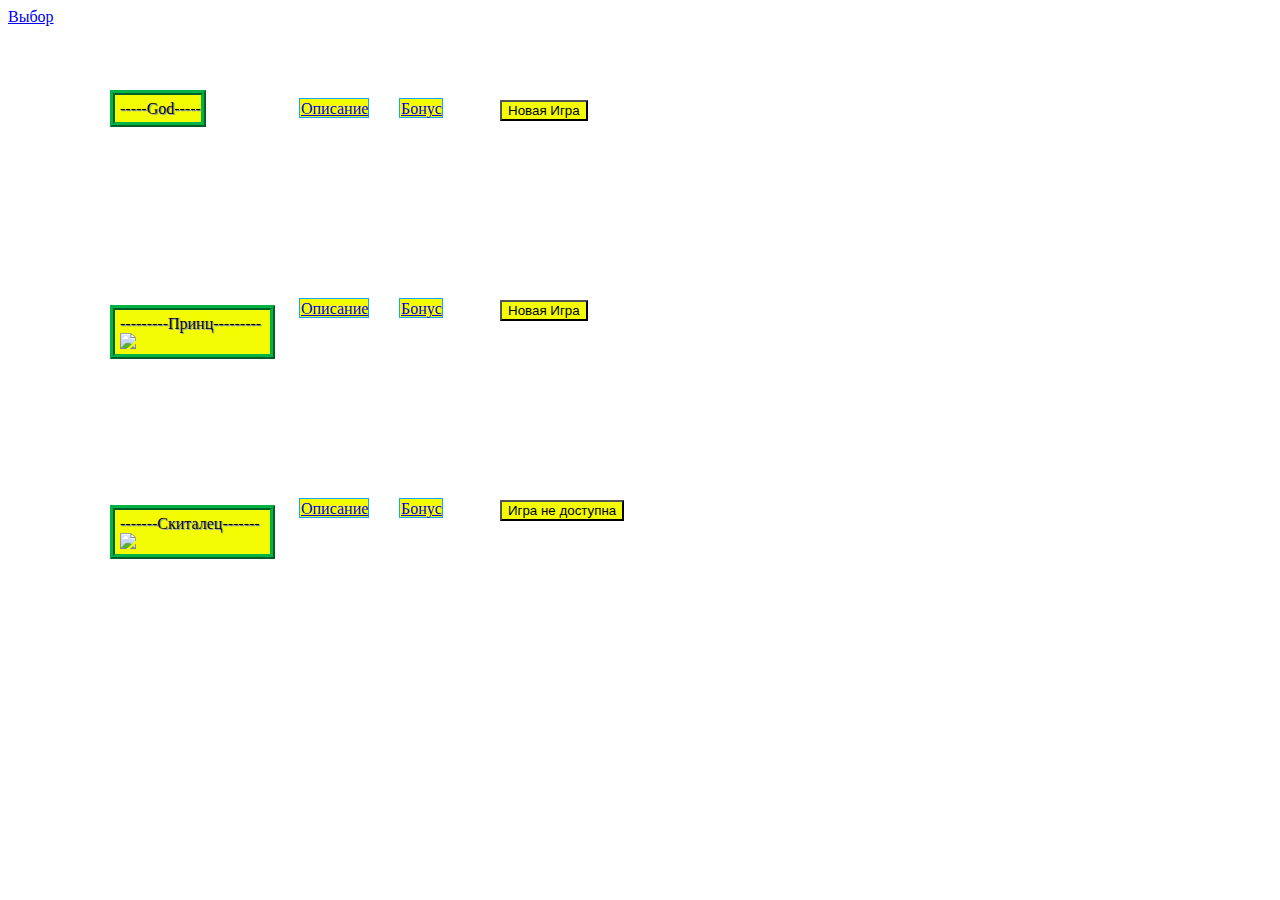
==== Earth-The_Five_Millennium_Later/index.html @ 7da5622d "First Commit" ====
﻿<!DOCTYPE HTML public>
<html>
<head>
    <META name="Content-Type" content="text/html; charset=utf-8">
    <meta http-equiv="cache-control" content="public"/>


    <link rel="stylesheet" href="Stili_God_Games.css" type="text/css" />
    <script type="text/javascript" src="jquery-2.2.1.js" ></script>	
	<script type="text/javascript" src="Funcsional_Game.js"></script>
	<script type="text/javascript" src="modal_okno.js"></script>
	<script src="http://vk.com/js/api/xd_connection.js?2" type="text/javascript"></script>
	
	
	<title>The Earth 5000 of years later</title>


<style>
 
 

 
</style>
</head>
<body>

<!-- Модальное окно панели -->
	<a href="#" onclick="showA_panel_v_klass();" class="pages">Выбор</a>
    <div id="a_panel_v_klass"><div id="all_panel_v_klass">
    <!-- Можно внести данные в модальное окно -->
	
	<a href="#" onclick="showA_god();" class="pages">Бог</a>
    <div id="a_god"><div id="windows_osnovnoe">
    <!-- Можно внести данные в модальное окно -->
	<p id="visual_god_ok">Бог</p>
    <!-- Окончание внесения данных -->
    <a href="#" onclick="hideA_god();" class="pages" 
    style="float: right;">Х</a>
    </div></div>
    <div id="b_god"></div>
	
	
	
	
	
	<!-- Модальное окно Склада героя -->
	<a href="#" onclick="showA_002();" class="pages">Склад</a>
    <div id="a_002"><div id="windows_osnovnoe">
    <!-- Можно внести данные в модальное окно -->
	<p id="visual_sklad">Склад</p>
    <!-- Окончание внесения данных -->
    <a href="#" onclick="hideA_002();" class="pages" 
    style="float: right;">Х</a>
    </div></div>
    <div id="b_002"></div>

	
	
	
	
	
	
	
    <!-- Окончание внесения данных -->
    <a href="#" onclick="hideA_panel_v_klass();" class="pages" 
    style="float: right;">Х</a>
    </div></div>
    <div id="b_panel_v_klass"></div>




   












      
	   <!-- Окно аватара Молодого Бога и его настройки (цвет, граница окна и другое) -->
	  

       <div id="God"/>
       <a id="StrokaAvatar" class="PokazBlok">-----God-----</a>
	   <div class="SkritAll" >
			
	        <p id="Stroka01" ><img id="column" src="Siluet.jpg" />
			
			  Уровень 1
			  Здоровье-1000
			  Броня----25
			  Мана-----100
			  Нач.Мана-20
			  
			
			</p>

	    </div>
	 </div>
	 
	   
	   <!-- Все настройки значения Описания Молодого Бога -->
	   
	   
	    <div id="God_Opisanie"/>
	    <a id="BlokiZagruzok"
		
		href="#" class="PokazBlok">Описание</a>   
	    <div class="SkritAll">
			
	        <p id="Stroka01"> 

			 Вы когда-то были обычным человеком. 
			 Потом достигли определенного уровня просветления. 
			 Вознеслись и стали Богом.
             Вы независимы от людей. Вы имеете свой собственный летающий остров.
             Легкое начало. Не тратится энергия на пропуск монстров. 
			 Вы Бог и ваши показатели усилены. 
			 Доступно уникальное строение.
			</p>

	    </div>
        </div>
		
	   
	    <!-- Все настройки значения Бонуса Молодого Бога -->
	    
		
		<div id="God_Bonus"/>
	    <a id="BlokiZagruzok"
		
		href="#"  class="PokazBlok">Бонус</a>   
	    <div class="SkritAll">
	    <p id="Stroka01"  > 
			5% К основным параметрам, 
			Ваши друзья дают бонус к скорости восстановления энергии и добычи Божественной Субстанции.
			</p>
	    </div>
        </div>
	   
	   
	    <!-- Все настройки Окна Новой Игры от лица Молодого Бога -->
	    
	   
	   <button id="God_New_Game" name="send" onclick="location.href='God_Way.html'" >Новая Игра</button>
        

		
		
		
	   
	   <!-- Окно аватара Принца и его настройки (цвет, граница окна и другое) -->
	  
      
       <div id="Prins"/>
       <p id="StrokaAvatar">
	   
	   ---------Принц---------
	   
	   <img src="Siluet.jpg" />
	   </p>
       </div>

	   
	   <!-- Все настройки значения Принц Описания -->
	   
	   
	    <div id="Prins_Opisanie"/>
	    <a id="BlokiZagruzok"
		
		href="#" class="PokazBlok">Описание</a>   
	    <div class="SkritAll">
			
	    <p id="Stroka01"> 
			 Вы достигли совершеннолетия.
			 Потому пора вам доказать своей семье, что вы способны править народом.
			 Вас отправили в дальние владения, где вы должны показать на что способны.
		</p>	
	    </div>
        </div>
		
	    
	    <!-- Все настройки значения Бонуса Принца -->
	    
		
		<div id="Prins_Bonus"/>
	    <a id="BlokiZagruzok"
		
		href="#"  class="PokazBlok">Бонус</a>   
	    <div class="SkritAll">
	    <p id="Stroka01">
			Ваши друзья дают бонус к скорости восстановления энергии и добычи золота.
			Доступен найм Наёмников.
			Вы являетесь владельцем небольшого города.
			</p>
	    </div>
        </div>
	   
	   
	    <!-- Все настройки Окна Новой Игры от лица Принца -->
	   
	   
	   <button id="Prins_New_Game"
	           onclick="location.href='Prince Way.html'"
			   name="send">Новая Игра</button>
	           
	   
	   <!-- Окно аватара Скитальца и его настройки (цвет, граница окна и другое) -->
	   
	   
       <div id="Skitales"/>
       <p id="StrokaAvatar">
	   
	   -------Скиталец-------
	   
	   <img src="Siluet.jpg" />
	   </p>
       </div>

	   
	   <!-- Все настройки значения Скитальца Описания -->
	   
	   
	    <div id="Skitales_Opisanie"/>
	    <a id="BlokiZagruzok"
		
		href="#" class="PokazBlok">Описание</a>   
	    <div class="SkritAll">
	    <p id="Stroka01"> 
			 Вы проснулись от длительного сна.
			 Как оказалось с того времени, как вы уснули прошло более 5000 лет.
			 Все это время вы спали в Капсуле Времени, в специальном Бункере.
			 Пока вы спали над вами проводили множество опытов, которые значительно изменили вас.
			 Теперь вам необходимо познать этот новый Мир и самого себя.
			</p>
	    </div>
        </div>
		
	   
	    <!-- Все настройки значения Бонуса Скитальца -->
	   
		
		<div id="Skitales_Bonus"/>
	    <a id="BlokiZagruzok"
		
		href="#"  class="PokazBlok">Бонус</a>   
	    <div class="SkritAll">
	    <p id="Stroka01">
			Вам доступны уникальные навыки.
			Ваши друзья дают бонус к скорости восстановления энергии.
			</p>
	    </div>
        </div>
	   
	   
	   <!-- Все настройки Окна Новой Игры от лица Скитальца -->
	   
	   
	   <button id="Skitales_New_Game"
	           name="send">Игра не доступна</button>
	   
	   
	   
	  
	   

 
</body>
</html>
---- Earth-The_Five_Millennium_Later/Stili_God_Games.css ----
﻿

	   #Stroka01 {background-color: #F4FC04; 
			box-shadow: 0px 0px 0px 5px #0ea8f4; 
			border: 5px #00B344  solid; 
			width:560px; 
			padding: 5px 5 5px 10px;
			border-radius: 10px;
			
			}
			
	
	   #Stroka02 {background-color: #F4FC04; 
			box-shadow: 0px 0px 0px 5px #0ea8f4; 
			border: 5px #00B344  solid; 
			width:560px; 
			padding: 5px 5 5px 10px;
			border-radius: 10px;} 	
			
			
			
	   
	   #StrokaAvatar {background-color: #F4FC03; 
	   border: 5px #00B344  ridge; 
	   width: 150px; 
       padding: 5px 0 5px 5px; 
	   margin: 5px 10 10 10px; 
	   text-shadow: 1px 1px #94a7af;
	   
	   }
	   
	   #BlokiZagruzok {background-color: #F4FC04; 
	   box-shadow: 0px 0px 0px 1px #0ea8f4; 
	   border: 0px #00B344  solid; 
	   padding: 1px 0 0px 1px;
	   
	   }
	   
	   
	   
  
         
		  
		  #visual_lvl_god_1 {position: absolute; top: 30; left: 30;}
		  
		  #visual_god_hp {position: absolute; top: 70; left: 30;}
          #visual_god_bron {position: absolute; top: 90; left: 30;}
          #visual_god_uron {position: absolute; top: 110; left: 30;}
		  #visual_god_mana {position: absolute; top: 130; left: 30;}	
		  #visual_god_n_mana {position: absolute; top: 150; left: 30;}	
		  #visual_god_jar_uron {position: absolute; top: 170; left: 30;}
          #visual_god_udacha   {position: absolute; top: 190; left: 30;}
          #visual_people_bonus_all_god_resurs_vip  {position: absolute; top: 210; left: 30;}		  
		  #visual_poluchenie_opit  {position: absolute; top: 230; left: 30;}	
		  
		  
		  #visual_os_god_opit_lvl_vip {position: absolute; top: 80; left: 30;}
		  #visual_os_god_res_vip {position: absolute; top: 100; left: 30;}
		  

		    #visual_stats_heroes {position: absolute; top: 20; left: 390;}
			
			#visual_god_ok {position: absolute; top: 10; left: 400;} 
			#visual_sklad {position: absolute; top: 30; left: 400;}		
		    #visual_navik_heroes {position: absolute; top: 30; left: 400;}
			
			
			#visual_all_terras {position: absolute; top: 30; left: 400; color: #FFFFFF;}
	        .visual_all_terras {color: #FFFFFF;}
			
	         
			 
			
			 
			 
			 
	#visual_all_god_resurs_vip {position: absolute; top: 50; left: 30;}		 
	#visual_god_serebro {position: absolute; top: 70; left: 30;}
	#visual_god_zoloto {position: absolute; top: 90; left: 30;}
	#visual_god_kamen {position: absolute; top: 110; left: 30;}
	#visual_god_kristals {position: absolute; top: 130; left: 30;}
	#visual_god_platina {position: absolute; top: 150; left: 30;}
	#visual_god_pitomes_suchnost {position: absolute; top: 170; left: 30;}
	#visual_god_relikvii_suchnost {position: absolute; top: 190; left: 30;}
	#visual_god_zveznaya_kroshka {position: absolute; top: 210; left: 30;}
	#visual_god_random {position: absolute; top: 300; left: 390;}
	
			 
		


	#slot_orujie {position: absolute; top: 455; left: 0; border: 2px solid blue;}
	#slot_mech_siluet {position: absolute; top: 457; left: 6;}		 
	.wrapper_opit_slot_orujie {margin: 20px;}
	#bar_opit_slot_orujie {
	    position: absolute; top: 558px; left: 0px;
		width: 100px;
		height: 10px;
		border: 2px solid #1B1DB6;
		}
	#polosa_opit_slot_orujie {height: 10px;}	
	#visual_level_god_oruzie {position: absolute; top: 565; left: 5; font-size: 10px;}
	#visual_item_god_oruzie {position: absolute; top: 565; left: 60; font-size: 10px;}

	
	
	#slot_odejda {position: absolute; top: 455; left: 100; border: 2px solid blue;}
	#slot_odejda_siluet {position: absolute; top: 457; left: 106;}	
    .wrapper_opit_slot_odejda {margin: 20px;}
	#bar_opit_slot_odejda {
	    position: absolute; top: 558px; left: 100px;
		width: 100px;
		height: 10px;
		border: 2px solid #1B1DB6;
		}
	#polosa_opit_slot_odejda {height: 10px;}	
	#visual_level_god_odejda {position: absolute; top: 565; left: 105; font-size: 10px;}
	#visual_item_god_odejda {position: absolute; top: 565; left: 160; font-size: 10px;}
	
	

	#slot_ojerelie {position: absolute; top: 455; left: 200; border: 2px solid blue;}
	#slot_ojerelie_siluet {position: absolute; top: 458; left: 218;}	
	.wrapper_opit_slot_ojerelie {margin: 20px;}
	#bar_opit_slot_ojerelie {
	    position: absolute; top: 558px; left: 200px;
		width: 100px;
		height: 10px;
		border: 2px solid #1B1DB6;
		}
	#polosa_opit_slot_ojerelie {height: 10px;}
    #visual_level_god_ojerelie {position: absolute; top: 565; left: 205; font-size: 10px;}
	#visual_item_god_ojerelie {position: absolute; top: 565; left: 260; font-size: 10px;}


	#slot_levoe_kolso {position: absolute; top: 455; left: 300; border: 2px solid blue;}
	#slot_levoe_kolso_siluet {position: absolute; top: 458; left: 306;}	
	.wrapper_opit_slot_levoe_kolso {margin: 20px;}
	#bar_opit_slot_levoe_kolso {
	    position: absolute; top: 558px; left: 300px;
		width: 100px;
		height: 10px;
		border: 2px solid #1B1DB6;
		}
	#polosa_opit_slot_levoe_kolso {height: 10px;}
    #visual_level_god_levoe_kolso {position: absolute; top: 565; left: 305; font-size: 10px;}
	#visual_item_god_levoe_kolso {position: absolute; top: 565; left: 360; font-size: 10px;}



	#slot_pravoe_kolso {position: absolute; top: 455; left: 400; border: 2px solid blue;}
	#slot_pravoe_kolso_siluet {position: absolute; top: 458; left: 406;}	
	.wrapper_opit_slot_pravoe_kolso {margin: 20px;}
	#bar_opit_slot_pravoe_kolso {
	    position: absolute; top: 558px; left: 400px;
		width: 100px;
		height: 10px;
		border: 2px solid #1B1DB6;
		}
	#polosa_opit_slot_pravoe_kolso {height: 10px;}
    #visual_level_god_pravoe_kolso {position: absolute; top: 565; left: 405; font-size: 10px;}
	#visual_item_god_pravoe_kolso {position: absolute; top: 565; left: 460; font-size: 10px;}




	
	
	.wrapper_opit_slot_levaya_noga {margin: 20px;}
	#bar_opit_slot_levaya_noga {
	    position: absolute; top: 558px; left: 500px;
		width: 100px;
		height: 10px;
		border: 2px solid #1B1DB6;
		}
	#polosa_opit_slot_levaya_noga {height: 10px;}	
	
	.wrapper_opit_slot_pravaya_noga {margin: 20px;}
	#bar_opit_slot_pravaya_noga {
	    position: absolute; top: 558px; left: 600px;
		width: 100px;
		height: 10px;
		border: 2px solid #1B1DB6;
		}
	#polosa_opit_slot_pravaya_noga {height: 10px;}	









	
			 
	.wrapper_opit_level_heroes {margin: 20px;}		 
	#bar_opit_level_heroes {
		position: absolute; top: 570px; left: 2px;
		width: 800px;
		height: 20px;
		border: 5px solid #1B1DB6;	
	}		 
	#visual_opit_god_1 {position: absolute; top: 576; left: 390;}		 
	#polosa_opit_level_heroes {height: 20px;}			 
			 
			 
	 
	 
	 
	 
		#God {position: absolute; top: 100px; left: 100px;}
	    #God_Opisanie {position: absolute; top: 100px; left: 300px;}
		#God_Bonus {position: absolute; top: 100px; left: 400px;}
	    #God_New_Game {position: absolute; top: 100px; left: 500px; background-color: #F4FC04;}
	   
		
		#Prins {position: absolute; top: 300px; left: 100px;}
		#Prins_Opisanie {position: absolute; top: 300px; left: 300px;}
		#Prins_Bonus {position: absolute; top: 300px; left: 400px;}
		#Prins_New_Game {position: absolute; top: 300px; left: 500px; background-color: #F4FC04;}
		
		
		#Skitales {position: absolute; top: 500px; left: 100px;}
		#Skitales_Opisanie {position: absolute; top: 500px; left: 300px;}
		#Skitales_Bonus {position: absolute; top: 500px; left: 400px;}
		#Skitales_New_Game {position: absolute; top: 500px; left: 500px; background-color: #F4FC04;}
		
					
		
		.SkritAll {display: none;}
		a.PokazBlok:hover+div {display: block;}
		
		#knopka_exit {position: absolute; top: 1px; left: 795px; cursor: pointer;}
		
		
		


#all_panel_v_klass {
width: 800px;
height: 40px;
padding: 5px;
border: 2px solid blue;
background: green;
	
		
}



#b_panel_v_klass {
position:fixed;
top:0;
left:0;
right:0;
bottom:0;
display:none;
background: grey;
z-index:1;

}
#a_panel_v_klass {
border:1px solid black;
position:fixed;
z-index:3;
display:none;
}

a_panel_v_klass.pages
{
background: #97cdff;
color: white;
padding: 4px;
text-decoration: none;

}
a_panel_v_klass:hover.pages
{
background: red;
color: white;
padding: 4px;
text-decoration: none;

}	


/* Модальное окно выбор класса Бог */
 
#b_god 
{
position:fixed;
top:0;
left:0;
right:0;
bottom:0;
display:none;
background: grey;
z-index:3;
}

#a_god  
{
border:1px solid black;
position:fixed;
z-index:5;
display:none;
}

a_god .pages
{
background: #97cdff;
color: white;
padding: 4px;
text-decoration: none;
}

a_god :hover.pages
{
background: red;
color: white;
padding: 4px;
text-decoration: none;
}


























#windows_osnova_panelll {
width: 800px;
height: 50px;
padding: 5px;
border: 2px solid blue;
background: url(nebo_002.jpg);
-webkit-background-size: cover;
        -moz-background-size: cover;
        -o-background-size: cover;
        background-size: cover;

}	
#b_osnova_panel {
position:fixed;
top:0;
left:0;
right:0;
bottom:0;
display:none;
background: grey;
z-index:1;
}
#a_osnova_panel {
border:1px solid black;
position:fixed;
z-index:3;
display:none;
}
a_osnova_panel.pages
{
background: #97cdff;
color: white;
padding: 4px;
text-decoration: none;
}
a_osnova_panel:hover.pages
{
background: red;
color: white;
padding: 4px;
text-decoration: none;

}	


















		
	
#windows_osnovnoe {
width: 800px;
height: 600px;
padding: 5px;
border: 2px solid blue;
background: url(nebo_002.jpg);
-webkit-background-size: cover;
        -moz-background-size: cover;
        -o-background-size: cover;
        background-size: cover;


}	
#b_001 {
position:fixed;
top:0;
left:0;
right:0;
bottom:0;
display:none;
background: grey;
z-index:1;

}
#a_001 {
border:1px solid black;
position:fixed;




z-index:3;
display:none;
}

a_001.pages
{
background: #97cdff;
color: white;
padding: 4px;
text-decoration: none;

}
a_001:hover.pages
{
background: red;
color: white;
padding: 4px;
text-decoration: none;

}	
		


		
#b_002 {
position:fixed;
top:0;
left:0;
right:0;
bottom:0;
display:none;
background: grey;
z-index:2;
}
#a_002 {
border:1px solid black;
position:fixed;
background: #eff7ff;
z-index:4;
display:none;

}
a_002.pages
{
background: #97cdff;
color: white;
padding: 4px;
text-decoration: none;
}
a_002:hover.pages
{
background: red;
color: white;
padding: 4px;
text-decoration: none;
}			
		
			
		
#b_003 {
position:fixed;
top:0;
left:0;
right:0;
bottom:0;
display:none;
background: grey;
z-index:3;
}
#a_003 {
border:1px solid black;
position:fixed;
background: #eff7ff;
z-index:5;
display:none;
}
a_003.pages
{
background: #97cdff;
color: white;
padding: 4px;
text-decoration: none;
}
a_003:hover.pages
{
background: red;
color: white;
padding: 4px;
text-decoration: none;
}			
			
		
		
#b_004 {
position:fixed;
top:0;
left:0;
right:0;
bottom:0;
display:none;
background: grey;
z-index:4;
}
#a_004 {
border:1px solid black;
position:fixed;
background: #eff7ff;
z-index:6;
display:none;
}
a_004.pages
{
background: #97cdff;
color: white;
padding: 4px;
text-decoration: none;
}
a_004:hover.pages
{
background: red;
color: white;
padding: 4px;
text-decoration: none;
}		
		


#b_005 {
position:fixed;
top:0;
left:0;
right:0;
bottom:0;
display:none;
background: grey;
z-index:5;
}
#a_005 {
border:1px solid black;
position:fixed;
background: #eff7ff;
z-index:7;
display:none;
}
a_005.pages
{
background: #97cdff;
color: white;
padding: 4px;
text-decoration: none;
}
a_005:hover.pages
{
background: red;
color: white;
padding: 4px;
text-decoration: none;
}		
		



#b_006 {
position:fixed;
top:0;
left:0;
right:0;
bottom:0;
display:none;
background: grey;
z-index:6;
}
#a_006 {
border:1px solid black;
position:fixed;
background: #eff7ff;
z-index:8;
display:none;
}
a_006.pages
{
background: #97cdff;
color: white;
padding: 4px;
text-decoration: none;
}
a_006:hover.pages
{
background: red;
color: white;
padding: 4px;
text-decoration: none;
}		
		



#b_007 {
position:fixed;
top:0;
left:0;
right:0;
bottom:0;
display:none;
background: grey;
z-index:7;
}
#a_007 {
border:1px solid black;
position:fixed;
background: #eff7ff;
z-index:9;
display:none;
}
a_007.pages
{
background: #97cdff;
color: white;
padding: 4px;
text-decoration: none;
}
a_007:hover.pages
{
background: red;
color: white;
padding: 4px;
text-decoration: none;
}					
		


		
#bitva {
width: 800px;
height: 600px;
padding: 5px;
border: 2px solid blue;
background: url(bitva_nad_terras.jpg);
-webkit-background-size: cover;
        -moz-background-size: cover;
        -o-background-size: cover;
        background-size: cover;		
		
}		
		

#b_008 {
position:fixed;
top:0;
left:0;
right:0;
bottom:0;
display:none;
background: grey;
z-index:8;
}
#a_008 {
border:1px solid black;
position:fixed;
background: #eff7ff;
z-index:10;
display:none;
}
a_008.pages
{
background: #97cdff;
color: white;
padding: 4px;
text-decoration: none;
}
a_008:hover.pages
{
background: red;
color: white;
padding: 4px;
text-decoration: none;
}			




		
#windows_boevoe {
width: 800px;
height: 600px;
padding: 5px;
border: 2px solid blue;

}				
#b_009 {
position:fixed;
top:0;
left:0;
right:0;
bottom:0;
display:none;
background: grey;
z-index:9;
}
#a_009 {
border:1px solid black;
position:fixed;
background: #eff7ff;
z-index:11;
display:none;
}
a_009.pages
{
background: #97cdff;
color: white;
padding: 4px;
text-decoration: none;
}
a_009:hover.pages
{
background: red;
color: white;
padding: 4px;
text-decoration: none;
}			
		
		


/* применение значения к модальному окну Карты Мира*/
#all_world_terras {
width: 800px;
height: 600px;
padding: 5px;
border: 2px solid blue;
background: url(isledovanie_terras.jpg);
	
		
}		
		
		
#b_010 {
position:fixed;
top:0;
left:0;
right:0;
bottom:0;
display:none;
background: grey;
z-index:10;
}
#a_010 {
border:1px solid black;
position:fixed;
background: #eff7ff;
z-index:12;
display:none;
}
a_010.pages
{
background: #97cdff;
color: white;
padding: 4px;
text-decoration: none;
}
a_010:hover.pages
{
background: red;
color: white;
padding: 4px;
text-decoration: none;
}			
		
		
		







		
#b_011 {
position:fixed;
top:0;
left:0;
right:0;
bottom:0;
display:none;
background: grey;
z-index:11;
}
#a_011 {
border:1px solid black;
position:fixed;
background: #eff7ff;
z-index:13;
display:none;
}
a_011.pages
{
background: #97cdff;
color: white;
padding: 4px;
text-decoration: none;
}
a_011:hover.pages
{
background: red;
color: white;
padding: 4px;
text-decoration: none;
}				
#visual_lot_01 {position: absolute; top: 300; left: 100;}
#visual_lot_02 {position: absolute; top: 300; left: 200;}
#visual_lot_03 {position: absolute; top: 300; left: 300;}
#visual_lot_04 {position: absolute; top: 300; left: 400;}
#visual_lot_05 {position: absolute; top: 300; left: 500;}
#visual_lot_06 {position: absolute; top: 300; left: 600;}
#visual_lot_07 {position: absolute; top: 300; left: 700;}		
		
		
#visual_lot_all	{position: absolute; top: 400; left: 390;}	
		

	
#b_god 
{
position:fixed;
top:0;
left:0;
right:0;
bottom:0;
display:none;
background: grey;
z-index:12;
}

#a_god  
{
border:1px solid black;
position:fixed;
z-index:14;
display:none;
}

a_god .pages
{
background: #97cdff;
color: white;
padding: 4px;
text-decoration: none;
}

a_god :hover.pages
{
background: red;
color: white;
padding: 4px;
text-decoration: none;
}
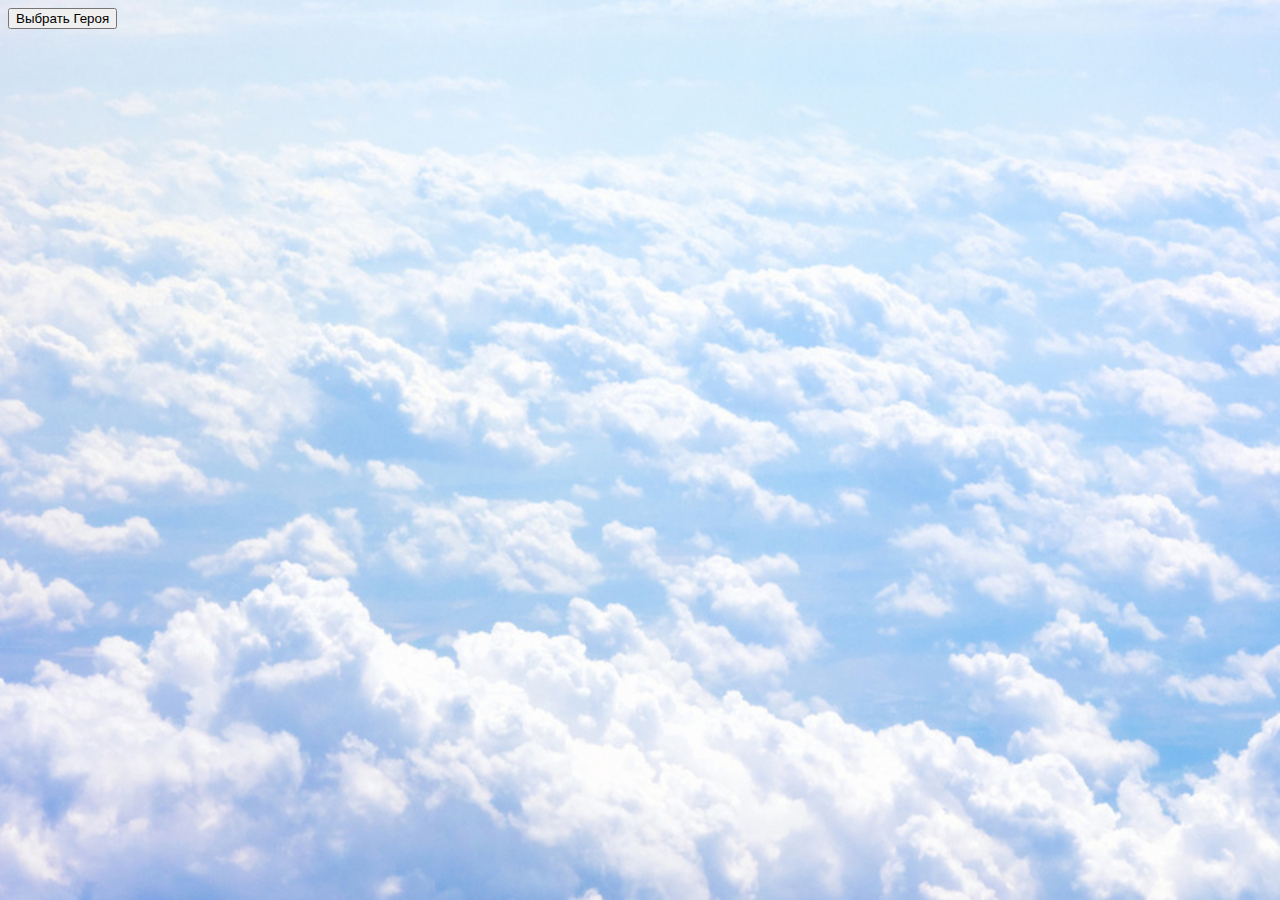
==== commit 00bfc32c: "Add files via upload" ====
--- a/Earth-The_Five_Millennium_Later/index.html
+++ b/Earth-The_Five_Millennium_Later/index.html
@@ -1,276 +1,80 @@
-﻿<!DOCTYPE HTML public>
-<html>
-<head>
-    <META name="Content-Type" content="text/html; charset=utf-8">
-    <meta http-equiv="cache-control" content="public"/>
-
-
-    <link rel="stylesheet" href="Stili_God_Games.css" type="text/css" />
-    <script type="text/javascript" src="jquery-2.2.1.js" ></script>	
-	<script type="text/javascript" src="Funcsional_Game.js"></script>
-	<script type="text/javascript" src="modal_okno.js"></script>
-	<script src="http://vk.com/js/api/xd_connection.js?2" type="text/javascript"></script>
-	
-	
-	<title>The Earth 5000 of years later</title>
-
-
-<style>
- 
- 
-
- 
-</style>
-</head>
-<body>
-
-<!-- Модальное окно панели -->
-	<a href="#" onclick="showA_panel_v_klass();" class="pages">Выбор</a>
-    <div id="a_panel_v_klass"><div id="all_panel_v_klass">
-    <!-- Можно внести данные в модальное окно -->
-	
-	<a href="#" onclick="showA_god();" class="pages">Бог</a>
-    <div id="a_god"><div id="windows_osnovnoe">
-    <!-- Можно внести данные в модальное окно -->
-	<p id="visual_god_ok">Бог</p>
-    <!-- Окончание внесения данных -->
-    <a href="#" onclick="hideA_god();" class="pages" 
-    style="float: right;">Х</a>
-    </div></div>
-    <div id="b_god"></div>
-	
-	
-	
-	
-	
-	<!-- Модальное окно Склада героя -->
-	<a href="#" onclick="showA_002();" class="pages">Склад</a>
-    <div id="a_002"><div id="windows_osnovnoe">
-    <!-- Можно внести данные в модальное окно -->
-	<p id="visual_sklad">Склад</p>
-    <!-- Окончание внесения данных -->
-    <a href="#" onclick="hideA_002();" class="pages" 
-    style="float: right;">Х</a>
-    </div></div>
-    <div id="b_002"></div>
-
-	
-	
-	
-	
-	
-	
-	
-    <!-- Окончание внесения данных -->
-    <a href="#" onclick="hideA_panel_v_klass();" class="pages" 
-    style="float: right;">Х</a>
-    </div></div>
-    <div id="b_panel_v_klass"></div>
-
-
-
-
-   
-
-
-
-
-
-
-
-
-
-
-
-
-      
-	   <!-- Окно аватара Молодого Бога и его настройки (цвет, граница окна и другое) -->
-	  
-
-       <div id="God"/>
-       <a id="StrokaAvatar" class="PokazBlok">-----God-----</a>
-	   <div class="SkritAll" >
-			
-	        <p id="Stroka01" ><img id="column" src="Siluet.jpg" />
-			
-			  Уровень 1
-			  Здоровье-1000
-			  Броня----25
-			  Мана-----100
-			  Нач.Мана-20
-			  
-			
-			</p>
-
-	    </div>
-	 </div>
-	 
-	   
-	   <!-- Все настройки значения Описания Молодого Бога -->
-	   
-	   
-	    <div id="God_Opisanie"/>
-	    <a id="BlokiZagruzok"
-		
-		href="#" class="PokazBlok">Описание</a>   
-	    <div class="SkritAll">
-			
-	        <p id="Stroka01"> 
-
-			 Вы когда-то были обычным человеком. 
-			 Потом достигли определенного уровня просветления. 
-			 Вознеслись и стали Богом.
-             Вы независимы от людей. Вы имеете свой собственный летающий остров.
-             Легкое начало. Не тратится энергия на пропуск монстров. 
-			 Вы Бог и ваши показатели усилены. 
-			 Доступно уникальное строение.
-			</p>
-
-	    </div>
-        </div>
-		
-	   
-	    <!-- Все настройки значения Бонуса Молодого Бога -->
-	    
-		
-		<div id="God_Bonus"/>
-	    <a id="BlokiZagruzok"
-		
-		href="#"  class="PokazBlok">Бонус</a>   
-	    <div class="SkritAll">
-	    <p id="Stroka01"  > 
-			5% К основным параметрам, 
-			Ваши друзья дают бонус к скорости восстановления энергии и добычи Божественной Субстанции.
-			</p>
-	    </div>
-        </div>
-	   
-	   
-	    <!-- Все настройки Окна Новой Игры от лица Молодого Бога -->
-	    
-	   
-	   <button id="God_New_Game" name="send" onclick="location.href='God_Way.html'" >Новая Игра</button>
-        
-
-		
-		
-		
-	   
-	   <!-- Окно аватара Принца и его настройки (цвет, граница окна и другое) -->
-	  
-      
-       <div id="Prins"/>
-       <p id="StrokaAvatar">
-	   
-	   ---------Принц---------
-	   
-	   <img src="Siluet.jpg" />
-	   </p>
-       </div>
-
-	   
-	   <!-- Все настройки значения Принц Описания -->
-	   
-	   
-	    <div id="Prins_Opisanie"/>
-	    <a id="BlokiZagruzok"
-		
-		href="#" class="PokazBlok">Описание</a>   
-	    <div class="SkritAll">
-			
-	    <p id="Stroka01"> 
-			 Вы достигли совершеннолетия.
-			 Потому пора вам доказать своей семье, что вы способны править народом.
-			 Вас отправили в дальние владения, где вы должны показать на что способны.
-		</p>	
-	    </div>
-        </div>
-		
-	    
-	    <!-- Все настройки значения Бонуса Принца -->
-	    
-		
-		<div id="Prins_Bonus"/>
-	    <a id="BlokiZagruzok"
-		
-		href="#"  class="PokazBlok">Бонус</a>   
-	    <div class="SkritAll">
-	    <p id="Stroka01">
-			Ваши друзья дают бонус к скорости восстановления энергии и добычи золота.
-			Доступен найм Наёмников.
-			Вы являетесь владельцем небольшого города.
-			</p>
-	    </div>
-        </div>
-	   
-	   
-	    <!-- Все настройки Окна Новой Игры от лица Принца -->
-	   
-	   
-	   <button id="Prins_New_Game"
-	           onclick="location.href='Prince Way.html'"
-			   name="send">Новая Игра</button>
-	           
-	   
-	   <!-- Окно аватара Скитальца и его настройки (цвет, граница окна и другое) -->
-	   
-	   
-       <div id="Skitales"/>
-       <p id="StrokaAvatar">
-	   
-	   -------Скиталец-------
-	   
-	   <img src="Siluet.jpg" />
-	   </p>
-       </div>
-
-	   
-	   <!-- Все настройки значения Скитальца Описания -->
-	   
-	   
-	    <div id="Skitales_Opisanie"/>
-	    <a id="BlokiZagruzok"
-		
-		href="#" class="PokazBlok">Описание</a>   
-	    <div class="SkritAll">
-	    <p id="Stroka01"> 
-			 Вы проснулись от длительного сна.
-			 Как оказалось с того времени, как вы уснули прошло более 5000 лет.
-			 Все это время вы спали в Капсуле Времени, в специальном Бункере.
-			 Пока вы спали над вами проводили множество опытов, которые значительно изменили вас.
-			 Теперь вам необходимо познать этот новый Мир и самого себя.
-			</p>
-	    </div>
-        </div>
-		
-	   
-	    <!-- Все настройки значения Бонуса Скитальца -->
-	   
-		
-		<div id="Skitales_Bonus"/>
-	    <a id="BlokiZagruzok"
-		
-		href="#"  class="PokazBlok">Бонус</a>   
-	    <div class="SkritAll">
-	    <p id="Stroka01">
-			Вам доступны уникальные навыки.
-			Ваши друзья дают бонус к скорости восстановления энергии.
-			</p>
-	    </div>
-        </div>
-	   
-	   
-	   <!-- Все настройки Окна Новой Игры от лица Скитальца -->
-	   
-	   
-	   <button id="Skitales_New_Game"
-	           name="send">Игра не доступна</button>
-	   
-	   
-	   
-	  
-	   
-
- 
-</body>
+﻿<!DOCTYPE HTML public>
+<html>
+<head>
+    <META name="Content-Type" content="text/html; charset=utf-8">
+    <meta http-equiv="cache-control" content="public"/>
+
+
+    <link rel="stylesheet" href="Stili_God_Games.css" type="text/css" />
+    <script type="text/javascript" src="jquery-2.2.1.js" ></script>	
+	<script type="text/javascript" src="Funcsional_Game.js"></script>
+	<script type="text/javascript" src="modal_okno.js"></script>
+	<script src="http://vk.com/js/api/xd_connection.js?2" type="text/javascript"></script>
+	
+	
+	<title>The Earth 5000 of years later</title>
+
+
+<style>
+ 
+ 
+
+ 
+</style>
+</head>
+<body>
+
+<!-- Модальное окно панели -->
+	<button onclick="showA_panel_v_klass();" class="pages">Выбрать Героя</button>
+    <div id="a_panel_v_klass"><div id="all_panel_v_klass">
+    <!-- Можно внести данные в модальное окно -->
+	
+	<a href="#" onclick="showA_god();" class="pages">Бог</a>
+    <div id="a_god"><div id="windows_osnovnoe">
+    <!-- Можно внести данные в модальное окно -->
+	<p id="visual_god_ok">Бог</p>
+	<button id="God_New_Game" name="send" onclick="location.href='God_Way.html'" >Новая Игра</button>
+    <!-- Окончание внесения данных -->
+    <a href="#" onclick="hideA_god();" class="pages" 
+    style="float: right;">Х</a>
+    </div></div>
+    <div id="b_god"></div>
+	
+	
+	
+	
+	
+	
+	
+	
+	
+	
+	
+	
+	
+    <!-- Окончание внесения данных -->
+    <a href="#" onclick="hideA_panel_v_klass();" class="pages" 
+    style="float: right;">Х</a>
+    </div></div>
+    <div id="b_panel_v_klass"></div>
+
+
+
+
+   
+
+
+
+
+
+
+
+
+
+
+
+
+      
+ 
+</body>
 </html>--- a/Earth-The_Five_Millennium_Later/Stili_God_Games.css
+++ b/Earth-The_Five_Millennium_Later/Stili_God_Games.css
@@ -1,951 +1,1061 @@
-﻿
-
-	   #Stroka01 {background-color: #F4FC04; 
-			box-shadow: 0px 0px 0px 5px #0ea8f4; 
-			border: 5px #00B344  solid; 
-			width:560px; 
-			padding: 5px 5 5px 10px;
-			border-radius: 10px;
-			
-			}
-			
-	
-	   #Stroka02 {background-color: #F4FC04; 
-			box-shadow: 0px 0px 0px 5px #0ea8f4; 
-			border: 5px #00B344  solid; 
-			width:560px; 
-			padding: 5px 5 5px 10px;
-			border-radius: 10px;} 	
-			
-			
-			
-	   
-	   #StrokaAvatar {background-color: #F4FC03; 
-	   border: 5px #00B344  ridge; 
-	   width: 150px; 
-       padding: 5px 0 5px 5px; 
-	   margin: 5px 10 10 10px; 
-	   text-shadow: 1px 1px #94a7af;
-	   
-	   }
-	   
-	   #BlokiZagruzok {background-color: #F4FC04; 
-	   box-shadow: 0px 0px 0px 1px #0ea8f4; 
-	   border: 0px #00B344  solid; 
-	   padding: 1px 0 0px 1px;
-	   
-	   }
-	   
-	   
-	   
-  
-         
-		  
-		  #visual_lvl_god_1 {position: absolute; top: 30; left: 30;}
-		  
-		  #visual_god_hp {position: absolute; top: 70; left: 30;}
-          #visual_god_bron {position: absolute; top: 90; left: 30;}
-          #visual_god_uron {position: absolute; top: 110; left: 30;}
-		  #visual_god_mana {position: absolute; top: 130; left: 30;}	
-		  #visual_god_n_mana {position: absolute; top: 150; left: 30;}	
-		  #visual_god_jar_uron {position: absolute; top: 170; left: 30;}
-          #visual_god_udacha   {position: absolute; top: 190; left: 30;}
-          #visual_people_bonus_all_god_resurs_vip  {position: absolute; top: 210; left: 30;}		  
-		  #visual_poluchenie_opit  {position: absolute; top: 230; left: 30;}	
-		  
-		  
-		  #visual_os_god_opit_lvl_vip {position: absolute; top: 80; left: 30;}
-		  #visual_os_god_res_vip {position: absolute; top: 100; left: 30;}
-		  
-
-		    #visual_stats_heroes {position: absolute; top: 20; left: 390;}
-			
-			#visual_god_ok {position: absolute; top: 10; left: 400;} 
-			#visual_sklad {position: absolute; top: 30; left: 400;}		
-		    #visual_navik_heroes {position: absolute; top: 30; left: 400;}
-			
-			
-			#visual_all_terras {position: absolute; top: 30; left: 400; color: #FFFFFF;}
-	        .visual_all_terras {color: #FFFFFF;}
-			
-	         
-			 
-			
-			 
-			 
-			 
-	#visual_all_god_resurs_vip {position: absolute; top: 50; left: 30;}		 
-	#visual_god_serebro {position: absolute; top: 70; left: 30;}
-	#visual_god_zoloto {position: absolute; top: 90; left: 30;}
-	#visual_god_kamen {position: absolute; top: 110; left: 30;}
-	#visual_god_kristals {position: absolute; top: 130; left: 30;}
-	#visual_god_platina {position: absolute; top: 150; left: 30;}
-	#visual_god_pitomes_suchnost {position: absolute; top: 170; left: 30;}
-	#visual_god_relikvii_suchnost {position: absolute; top: 190; left: 30;}
-	#visual_god_zveznaya_kroshka {position: absolute; top: 210; left: 30;}
-	#visual_god_random {position: absolute; top: 300; left: 390;}
-	
-			 
-		
-
-
-	#slot_orujie {position: absolute; top: 455; left: 0; border: 2px solid blue;}
-	#slot_mech_siluet {position: absolute; top: 457; left: 6;}		 
-	.wrapper_opit_slot_orujie {margin: 20px;}
-	#bar_opit_slot_orujie {
-	    position: absolute; top: 558px; left: 0px;
-		width: 100px;
-		height: 10px;
-		border: 2px solid #1B1DB6;
-		}
-	#polosa_opit_slot_orujie {height: 10px;}	
-	#visual_level_god_oruzie {position: absolute; top: 565; left: 5; font-size: 10px;}
-	#visual_item_god_oruzie {position: absolute; top: 565; left: 60; font-size: 10px;}
-
-	
-	
-	#slot_odejda {position: absolute; top: 455; left: 100; border: 2px solid blue;}
-	#slot_odejda_siluet {position: absolute; top: 457; left: 106;}	
-    .wrapper_opit_slot_odejda {margin: 20px;}
-	#bar_opit_slot_odejda {
-	    position: absolute; top: 558px; left: 100px;
-		width: 100px;
-		height: 10px;
-		border: 2px solid #1B1DB6;
-		}
-	#polosa_opit_slot_odejda {height: 10px;}	
-	#visual_level_god_odejda {position: absolute; top: 565; left: 105; font-size: 10px;}
-	#visual_item_god_odejda {position: absolute; top: 565; left: 160; font-size: 10px;}
-	
-	
-
-	#slot_ojerelie {position: absolute; top: 455; left: 200; border: 2px solid blue;}
-	#slot_ojerelie_siluet {position: absolute; top: 458; left: 218;}	
-	.wrapper_opit_slot_ojerelie {margin: 20px;}
-	#bar_opit_slot_ojerelie {
-	    position: absolute; top: 558px; left: 200px;
-		width: 100px;
-		height: 10px;
-		border: 2px solid #1B1DB6;
-		}
-	#polosa_opit_slot_ojerelie {height: 10px;}
-    #visual_level_god_ojerelie {position: absolute; top: 565; left: 205; font-size: 10px;}
-	#visual_item_god_ojerelie {position: absolute; top: 565; left: 260; font-size: 10px;}
-
-
-	#slot_levoe_kolso {position: absolute; top: 455; left: 300; border: 2px solid blue;}
-	#slot_levoe_kolso_siluet {position: absolute; top: 458; left: 306;}	
-	.wrapper_opit_slot_levoe_kolso {margin: 20px;}
-	#bar_opit_slot_levoe_kolso {
-	    position: absolute; top: 558px; left: 300px;
-		width: 100px;
-		height: 10px;
-		border: 2px solid #1B1DB6;
-		}
-	#polosa_opit_slot_levoe_kolso {height: 10px;}
-    #visual_level_god_levoe_kolso {position: absolute; top: 565; left: 305; font-size: 10px;}
-	#visual_item_god_levoe_kolso {position: absolute; top: 565; left: 360; font-size: 10px;}
-
-
-
-	#slot_pravoe_kolso {position: absolute; top: 455; left: 400; border: 2px solid blue;}
-	#slot_pravoe_kolso_siluet {position: absolute; top: 458; left: 406;}	
-	.wrapper_opit_slot_pravoe_kolso {margin: 20px;}
-	#bar_opit_slot_pravoe_kolso {
-	    position: absolute; top: 558px; left: 400px;
-		width: 100px;
-		height: 10px;
-		border: 2px solid #1B1DB6;
-		}
-	#polosa_opit_slot_pravoe_kolso {height: 10px;}
-    #visual_level_god_pravoe_kolso {position: absolute; top: 565; left: 405; font-size: 10px;}
-	#visual_item_god_pravoe_kolso {position: absolute; top: 565; left: 460; font-size: 10px;}
-
-
-
-
-	
-	
-	.wrapper_opit_slot_levaya_noga {margin: 20px;}
-	#bar_opit_slot_levaya_noga {
-	    position: absolute; top: 558px; left: 500px;
-		width: 100px;
-		height: 10px;
-		border: 2px solid #1B1DB6;
-		}
-	#polosa_opit_slot_levaya_noga {height: 10px;}	
-	
-	.wrapper_opit_slot_pravaya_noga {margin: 20px;}
-	#bar_opit_slot_pravaya_noga {
-	    position: absolute; top: 558px; left: 600px;
-		width: 100px;
-		height: 10px;
-		border: 2px solid #1B1DB6;
-		}
-	#polosa_opit_slot_pravaya_noga {height: 10px;}	
-
-
-
-
-
-
-
-
-
-	
-			 
-	.wrapper_opit_level_heroes {margin: 20px;}		 
-	#bar_opit_level_heroes {
-		position: absolute; top: 570px; left: 2px;
-		width: 800px;
-		height: 20px;
-		border: 5px solid #1B1DB6;	
-	}		 
-	#visual_opit_god_1 {position: absolute; top: 576; left: 390;}		 
-	#polosa_opit_level_heroes {height: 20px;}			 
-			 
-			 
-	 
-	 
-	 
-	 
-		#God {position: absolute; top: 100px; left: 100px;}
-	    #God_Opisanie {position: absolute; top: 100px; left: 300px;}
-		#God_Bonus {position: absolute; top: 100px; left: 400px;}
-	    #God_New_Game {position: absolute; top: 100px; left: 500px; background-color: #F4FC04;}
-	   
-		
-		#Prins {position: absolute; top: 300px; left: 100px;}
-		#Prins_Opisanie {position: absolute; top: 300px; left: 300px;}
-		#Prins_Bonus {position: absolute; top: 300px; left: 400px;}
-		#Prins_New_Game {position: absolute; top: 300px; left: 500px; background-color: #F4FC04;}
-		
-		
-		#Skitales {position: absolute; top: 500px; left: 100px;}
-		#Skitales_Opisanie {position: absolute; top: 500px; left: 300px;}
-		#Skitales_Bonus {position: absolute; top: 500px; left: 400px;}
-		#Skitales_New_Game {position: absolute; top: 500px; left: 500px; background-color: #F4FC04;}
-		
-					
-		
-		.SkritAll {display: none;}
-		a.PokazBlok:hover+div {display: block;}
-		
-		#knopka_exit {position: absolute; top: 1px; left: 795px; cursor: pointer;}
-		
-		
-		
-
-
-#all_panel_v_klass {
-width: 800px;
-height: 40px;
-padding: 5px;
-border: 2px solid blue;
-background: green;
-	
-		
-}
-
-
-
-#b_panel_v_klass {
-position:fixed;
-top:0;
-left:0;
-right:0;
-bottom:0;
-display:none;
-background: grey;
-z-index:1;
-
-}
-#a_panel_v_klass {
-border:1px solid black;
-position:fixed;
-z-index:3;
-display:none;
-}
-
-a_panel_v_klass.pages
-{
-background: #97cdff;
-color: white;
-padding: 4px;
-text-decoration: none;
-
-}
-a_panel_v_klass:hover.pages
-{
-background: red;
-color: white;
-padding: 4px;
-text-decoration: none;
-
-}	
-
-
-/* Модальное окно выбор класса Бог */
- 
-#b_god 
-{
-position:fixed;
-top:0;
-left:0;
-right:0;
-bottom:0;
-display:none;
-background: grey;
-z-index:3;
-}
-
-#a_god  
-{
-border:1px solid black;
-position:fixed;
-z-index:5;
-display:none;
-}
-
-a_god .pages
-{
-background: #97cdff;
-color: white;
-padding: 4px;
-text-decoration: none;
-}
-
-a_god :hover.pages
-{
-background: red;
-color: white;
-padding: 4px;
-text-decoration: none;
-}
-
-
-
-
-
-
-
-
-
-
-
-
-
-
-
-
-
-
-
-
-
-
-
-
-
-
-#windows_osnova_panelll {
-width: 800px;
-height: 50px;
-padding: 5px;
-border: 2px solid blue;
-background: url(nebo_002.jpg);
--webkit-background-size: cover;
-        -moz-background-size: cover;
-        -o-background-size: cover;
-        background-size: cover;
-
-}	
-#b_osnova_panel {
-position:fixed;
-top:0;
-left:0;
-right:0;
-bottom:0;
-display:none;
-background: grey;
-z-index:1;
-}
-#a_osnova_panel {
-border:1px solid black;
-position:fixed;
-z-index:3;
-display:none;
-}
-a_osnova_panel.pages
-{
-background: #97cdff;
-color: white;
-padding: 4px;
-text-decoration: none;
-}
-a_osnova_panel:hover.pages
-{
-background: red;
-color: white;
-padding: 4px;
-text-decoration: none;
-
-}	
-
-
-
-
-
-
-
-
-
-
-
-
-
-
-
-
-
-
-		
-	
-#windows_osnovnoe {
-width: 800px;
-height: 600px;
-padding: 5px;
-border: 2px solid blue;
-background: url(nebo_002.jpg);
--webkit-background-size: cover;
-        -moz-background-size: cover;
-        -o-background-size: cover;
-        background-size: cover;
-
-
-}	
-#b_001 {
-position:fixed;
-top:0;
-left:0;
-right:0;
-bottom:0;
-display:none;
-background: grey;
-z-index:1;
-
-}
-#a_001 {
-border:1px solid black;
-position:fixed;
-
-
-
-
-z-index:3;
-display:none;
-}
-
-a_001.pages
-{
-background: #97cdff;
-color: white;
-padding: 4px;
-text-decoration: none;
-
-}
-a_001:hover.pages
-{
-background: red;
-color: white;
-padding: 4px;
-text-decoration: none;
-
-}	
-		
-
-
-		
-#b_002 {
-position:fixed;
-top:0;
-left:0;
-right:0;
-bottom:0;
-display:none;
-background: grey;
-z-index:2;
-}
-#a_002 {
-border:1px solid black;
-position:fixed;
-background: #eff7ff;
-z-index:4;
-display:none;
-
-}
-a_002.pages
-{
-background: #97cdff;
-color: white;
-padding: 4px;
-text-decoration: none;
-}
-a_002:hover.pages
-{
-background: red;
-color: white;
-padding: 4px;
-text-decoration: none;
-}			
-		
-			
-		
-#b_003 {
-position:fixed;
-top:0;
-left:0;
-right:0;
-bottom:0;
-display:none;
-background: grey;
-z-index:3;
-}
-#a_003 {
-border:1px solid black;
-position:fixed;
-background: #eff7ff;
-z-index:5;
-display:none;
-}
-a_003.pages
-{
-background: #97cdff;
-color: white;
-padding: 4px;
-text-decoration: none;
-}
-a_003:hover.pages
-{
-background: red;
-color: white;
-padding: 4px;
-text-decoration: none;
-}			
-			
-		
-		
-#b_004 {
-position:fixed;
-top:0;
-left:0;
-right:0;
-bottom:0;
-display:none;
-background: grey;
-z-index:4;
-}
-#a_004 {
-border:1px solid black;
-position:fixed;
-background: #eff7ff;
-z-index:6;
-display:none;
-}
-a_004.pages
-{
-background: #97cdff;
-color: white;
-padding: 4px;
-text-decoration: none;
-}
-a_004:hover.pages
-{
-background: red;
-color: white;
-padding: 4px;
-text-decoration: none;
-}		
-		
-
-
-#b_005 {
-position:fixed;
-top:0;
-left:0;
-right:0;
-bottom:0;
-display:none;
-background: grey;
-z-index:5;
-}
-#a_005 {
-border:1px solid black;
-position:fixed;
-background: #eff7ff;
-z-index:7;
-display:none;
-}
-a_005.pages
-{
-background: #97cdff;
-color: white;
-padding: 4px;
-text-decoration: none;
-}
-a_005:hover.pages
-{
-background: red;
-color: white;
-padding: 4px;
-text-decoration: none;
-}		
-		
-
-
-
-#b_006 {
-position:fixed;
-top:0;
-left:0;
-right:0;
-bottom:0;
-display:none;
-background: grey;
-z-index:6;
-}
-#a_006 {
-border:1px solid black;
-position:fixed;
-background: #eff7ff;
-z-index:8;
-display:none;
-}
-a_006.pages
-{
-background: #97cdff;
-color: white;
-padding: 4px;
-text-decoration: none;
-}
-a_006:hover.pages
-{
-background: red;
-color: white;
-padding: 4px;
-text-decoration: none;
-}		
-		
-
-
-
-#b_007 {
-position:fixed;
-top:0;
-left:0;
-right:0;
-bottom:0;
-display:none;
-background: grey;
-z-index:7;
-}
-#a_007 {
-border:1px solid black;
-position:fixed;
-background: #eff7ff;
-z-index:9;
-display:none;
-}
-a_007.pages
-{
-background: #97cdff;
-color: white;
-padding: 4px;
-text-decoration: none;
-}
-a_007:hover.pages
-{
-background: red;
-color: white;
-padding: 4px;
-text-decoration: none;
-}					
-		
-
-
-		
-#bitva {
-width: 800px;
-height: 600px;
-padding: 5px;
-border: 2px solid blue;
-background: url(bitva_nad_terras.jpg);
--webkit-background-size: cover;
-        -moz-background-size: cover;
-        -o-background-size: cover;
-        background-size: cover;		
-		
-}		
-		
-
-#b_008 {
-position:fixed;
-top:0;
-left:0;
-right:0;
-bottom:0;
-display:none;
-background: grey;
-z-index:8;
-}
-#a_008 {
-border:1px solid black;
-position:fixed;
-background: #eff7ff;
-z-index:10;
-display:none;
-}
-a_008.pages
-{
-background: #97cdff;
-color: white;
-padding: 4px;
-text-decoration: none;
-}
-a_008:hover.pages
-{
-background: red;
-color: white;
-padding: 4px;
-text-decoration: none;
-}			
-
-
-
-
-		
-#windows_boevoe {
-width: 800px;
-height: 600px;
-padding: 5px;
-border: 2px solid blue;
-
-}				
-#b_009 {
-position:fixed;
-top:0;
-left:0;
-right:0;
-bottom:0;
-display:none;
-background: grey;
-z-index:9;
-}
-#a_009 {
-border:1px solid black;
-position:fixed;
-background: #eff7ff;
-z-index:11;
-display:none;
-}
-a_009.pages
-{
-background: #97cdff;
-color: white;
-padding: 4px;
-text-decoration: none;
-}
-a_009:hover.pages
-{
-background: red;
-color: white;
-padding: 4px;
-text-decoration: none;
-}			
-		
-		
-
-
-/* применение значения к модальному окну Карты Мира*/
-#all_world_terras {
-width: 800px;
-height: 600px;
-padding: 5px;
-border: 2px solid blue;
-background: url(isledovanie_terras.jpg);
-	
-		
-}		
-		
-		
-#b_010 {
-position:fixed;
-top:0;
-left:0;
-right:0;
-bottom:0;
-display:none;
-background: grey;
-z-index:10;
-}
-#a_010 {
-border:1px solid black;
-position:fixed;
-background: #eff7ff;
-z-index:12;
-display:none;
-}
-a_010.pages
-{
-background: #97cdff;
-color: white;
-padding: 4px;
-text-decoration: none;
-}
-a_010:hover.pages
-{
-background: red;
-color: white;
-padding: 4px;
-text-decoration: none;
-}			
-		
-		
-		
-
-
-
-
-
-
-
-		
-#b_011 {
-position:fixed;
-top:0;
-left:0;
-right:0;
-bottom:0;
-display:none;
-background: grey;
-z-index:11;
-}
-#a_011 {
-border:1px solid black;
-position:fixed;
-background: #eff7ff;
-z-index:13;
-display:none;
-}
-a_011.pages
-{
-background: #97cdff;
-color: white;
-padding: 4px;
-text-decoration: none;
-}
-a_011:hover.pages
-{
-background: red;
-color: white;
-padding: 4px;
-text-decoration: none;
-}				
-#visual_lot_01 {position: absolute; top: 300; left: 100;}
-#visual_lot_02 {position: absolute; top: 300; left: 200;}
-#visual_lot_03 {position: absolute; top: 300; left: 300;}
-#visual_lot_04 {position: absolute; top: 300; left: 400;}
-#visual_lot_05 {position: absolute; top: 300; left: 500;}
-#visual_lot_06 {position: absolute; top: 300; left: 600;}
-#visual_lot_07 {position: absolute; top: 300; left: 700;}		
-		
-		
-#visual_lot_all	{position: absolute; top: 400; left: 390;}	
-		
-
-	
-#b_god 
-{
-position:fixed;
-top:0;
-left:0;
-right:0;
-bottom:0;
-display:none;
-background: grey;
-z-index:12;
-}
-
-#a_god  
-{
-border:1px solid black;
-position:fixed;
-z-index:14;
-display:none;
-}
-
-a_god .pages
-{
-background: #97cdff;
-color: white;
-padding: 4px;
-text-decoration: none;
-}
-
-a_god :hover.pages
-{
-background: red;
-color: white;
-padding: 4px;
-text-decoration: none;
-}	
- 
-
-
- 
- 		
-	
-		
-		
-		
-		
-		
-		
-		
-		
-		
-		
-		
-		
-		
-		
-		
-		
-		
-		
-		
-		
-		
-		
-		
-		
-		
-
-	
-	
-	
-	
-	
-	
-	
-	
-	
-	
-	
-	
-	
-	
-	
-	
-	
+﻿
+
+	   #Stroka01 {background-color: #F4FC04; 
+			box-shadow: 0px 0px 0px 5px #0ea8f4; 
+			border: 5px #00B344  solid; 
+			width:560px; 
+			padding: 5px 5 5px 10px;
+			border-radius: 10px;
+			
+			}
+			
+	
+	   #Stroka02 {background-color: #F4FC04; 
+			box-shadow: 0px 0px 0px 5px #0ea8f4; 
+			border: 5px #00B344  solid; 
+			width:560px; 
+			padding: 5px 5 5px 10px;
+			border-radius: 10px;} 	
+			
+			
+			
+	   
+	   #StrokaAvatar {background-color: #F4FC03; 
+	   border: 5px #00B344  ridge; 
+	   width: 150px; 
+       padding: 5px 0 5px 5px; 
+	   margin: 5px 10 10 10px; 
+	   text-shadow: 1px 1px #94a7af;
+	   
+	   }
+	   
+	   #BlokiZagruzok {background-color: #F4FC04; 
+	   box-shadow: 0px 0px 0px 1px #0ea8f4; 
+	   border: 0px #00B344  solid; 
+	   padding: 1px 0 0px 1px;
+	   
+	   }
+	   
+html {
+background: url(nebo_002.jpg);	  
+
+-webkit-background-size: cover;
+        -moz-background-size: cover;
+        -o-background-size: cover;
+        background-size: cover;	  
+}
+  
+         #visual_mir_local_nachalnaya_locasiya {position: absolute; top: 300; left: 400;}
+		 #visual_oblast_local_nachalnaya_locasiya {position: absolute; top: 300; left: 400;}
+		 #visual_raion_local_nachalnaya_locasiya {position: absolute; top: 300; left: 400;}
+		  
+		  #visual_lvl_god_1 {position: absolute; top: 30; left: 30;}
+		  
+		  #visual_god_hp {position: absolute; top: 70; left: 30;}
+          #visual_god_bron {position: absolute; top: 90; left: 30;}
+          #visual_god_uron {position: absolute; top: 110; left: 30;}
+		  #visual_god_mana {position: absolute; top: 130; left: 30;}	
+		  #visual_god_n_mana {position: absolute; top: 150; left: 30;}	
+		  #visual_god_jar_uron {position: absolute; top: 170; left: 30;}
+		  #visual_god_vnimanie {position: absolute; top: 190; left: 30;}
+          #visual_god_udacha  {position: absolute; top: 210; left: 30;}
+          #visual_people_bonus_all_god_resurs_vip  {position: absolute; top: 230; left: 30;}		  
+		  #visual_poluchenie_opit  {position: absolute; top: 250; left: 30;}	
+		  
+		  
+		  #visual_os_god_opit_lvl_vip {position: absolute; top: 80; left: 30;}
+		  #visual_os_god_res_vip {position: absolute; top: 100; left: 30;}
+		  
+
+		    #visual_stats_heroes {position: absolute; top: 20; left: 390;}
+			
+			#visual_god_ok {position: absolute; top: 10; left: 400;} 
+			#visual_sklad {position: absolute; top: 30; left: 400;}		
+		    #visual_navik_heroes {position: absolute; top: 30; left: 400;}
+			
+			
+			#visual_all_terras {position: absolute; top: 30; left: 100; color: #FFFFFF;}
+	        .visual_all_terras {color: #FFFFFF;}
+			
+	         
+			 
+			
+			 
+			 
+			 
+	#visual_all_god_resurs_vip {position: absolute; top: 50; left: 30;}		 
+	#visual_god_serebro {position: absolute; top: 70; left: 30;}
+	#visual_god_zoloto {position: absolute; top: 90; left: 30;}
+	#visual_god_kamen {position: absolute; top: 110; left: 30;}
+	#visual_god_kristals {position: absolute; top: 130; left: 30;}
+	#visual_god_platina {position: absolute; top: 150; left: 30;}
+	#visual_god_pitomes_suchnost {position: absolute; top: 170; left: 30;}
+	#visual_god_relikvii_suchnost {position: absolute; top: 190; left: 30;}
+	#visual_god_zveznaya_kroshka {position: absolute; top: 210; left: 30;}
+	#visual_god_random {position: absolute; top: 300; left: 390;}
+	
+			 
+
+	#slot_orujie {position: absolute; top: 10; left: 500; border: 3px solid blue;}
+	#slot_mech_siluet {position: absolute; top: 18; left: 510;}		 
+	.wrapper_opit_slot_orujie {margin: 20px;}
+	#bar_opit_slot_orujie {
+	    position: absolute; top: 115px; left: 500px;
+		width: 100px;
+		height: 10px;
+		border: 3px solid #1B1DB6;
+		}
+	#polosa_opit_slot_orujie {height: 10px;}	
+	#visual_level_god_oruzie {position: absolute; top: 123; left: 510; font-size: 10px;}
+	#visual_item_god_oruzie {position: absolute; top: 123; left: 570; font-size: 10px;}
+
+	
+	#slot_obod {position: absolute; top: 10; left: 603; border: 3px solid blue;}
+	#slot_obod_siluet {position: absolute; top: 18; left: 609;}		 
+	.wrapper_opit_slot_obod {margin: 20px;}
+	#bar_opit_slot_obod {
+	    position: absolute; top: 115px; left: 603px;
+		width: 100px;
+		height: 10px;
+		border: 3px solid #1B1DB6;
+		}
+	#polosa_opit_slot_obod {height: 10px;}	
+	#visual_level_god_obod {position: absolute; top: 123; left: 613; font-size: 10px;}
+	#visual_item_god_obod {position: absolute; top: 123; left: 667; font-size: 10px;}
+	
+	
+	#slot_chit {position: absolute; top: 10; left: 706; border: 3px solid blue;}
+	#slot_chit_siluet {position: absolute; top: 18; left: 712;}		 
+	.wrapper_opit_slot_chit {margin: 20px;}
+	#bar_opit_slot_chit {
+	    position: absolute; top: 115px; left: 706px;
+		width: 100px;
+		height: 10px;
+		border: 3px solid #1B1DB6;
+		}
+	#polosa_opit_slot_chit {height: 10px;}	
+	#visual_level_god_chit {position: absolute; top: 123; left: 717; font-size: 10px;}
+	#visual_item_god_chit {position: absolute; top: 123; left: 777; font-size: 10px;}
+	
+	#slot_levoe_kolso {position: absolute; top: 130; left: 500; border: 3px solid blue;}
+	#slot_levoe_kolso_siluet {position: absolute; top: 135; left: 505;}	
+	.wrapper_opit_slot_levoe_kolso {margin: 20px;}
+	#bar_opit_slot_levoe_kolso {
+	    position: absolute; top: 230px; left: 500px;
+		width: 100px;
+		height: 10px;
+		border: 3px solid #1B1DB6;
+		}
+	#polosa_opit_slot_levoe_kolso {height: 10px;}
+    #visual_level_god_levoe_kolso {position: absolute; top: 238; left: 510; font-size: 10px;}
+	#visual_item_god_levoe_kolso {position: absolute; top: 238; left: 570; font-size: 10px;}
+
+	#slot_ojerelie {position: absolute; top: 130; left: 603; border: 3px solid blue;}
+	#slot_ojerelie_siluet {position: absolute; top: 135; left: 609;}	
+	.wrapper_opit_slot_ojerelie {margin: 20px;}
+	#bar_opit_slot_ojerelie {
+	    position: absolute; top: 230px; left: 603px;
+		width: 100px;
+		height: 10px;
+		border: 3px solid #1B1DB6;
+		}
+	#polosa_opit_slot_ojerelie {height: 10px;}
+    #visual_level_god_ojerelie {position: absolute; top: 238; left: 613; font-size: 10px;}
+	#visual_item_god_ojerelie {position: absolute; top: 238; left: 667; font-size: 10px;}
+	
+	#slot_pravoe_kolso {position: absolute; top: 130; left: 706; border: 3px solid blue;}
+	#slot_pravoe_kolso_siluet {position: absolute; top: 135; left: 712;}	
+	.wrapper_opit_slot_pravoe_kolso {margin: 20px;}
+	#bar_opit_slot_pravoe_kolso {
+	    position: absolute; top: 230px; left: 706px;
+		width: 100px;
+		height: 10px;
+		border: 3px solid #1B1DB6;
+		}
+	#polosa_opit_slot_pravoe_kolso {height: 10px;}
+    #visual_level_god_pravoe_kolso {position: absolute; top: 238; left: 716; font-size: 10px;}
+	#visual_item_god_pravoe_kolso {position: absolute; top: 238; left: 776; font-size: 10px;}
+
+	
+	#slot_braslet_leviy {position: absolute; top: 244; left: 500; border: 3px solid blue;}
+	#slot_braslet_leviy_siluet {position: absolute; top: 249; left: 505;}	
+	.wrapper_opit_slot_braslet_leviy {margin: 20px;}
+	#bar_opit_slot_braslet_leviy {
+	    position: absolute; top: 349px; left: 500px;
+		width: 100px;
+		height: 10px;
+		border: 3px solid #1B1DB6;
+		}
+	#polosa_opit_slot_braslet_leviy {height: 10px;}	
+	#visual_level_god_braslet_leviy {position: absolute; top: 358; left: 510; font-size: 10px;}
+	#visual_item_god_braslet_leviy {position: absolute; top: 358; left: 570; font-size: 10px;}
+	
+	
+	#slot_odejda {position: absolute; top: 244; left: 603; border: 3px solid blue;}
+	#slot_odejda_siluet {position: absolute; top: 249; left: 609;}	
+    .wrapper_opit_slot_odejda {margin: 20px;}
+	#bar_opit_slot_odejda {
+	    position: absolute; top: 349px; left: 603px;
+		width: 100px;
+		height: 10px;
+		border: 3px solid #1B1DB6;
+		}
+	#polosa_opit_slot_odejda {height: 10px;}	
+	#visual_level_god_odejda {position: absolute; top: 358; left: 613; font-size: 10px;}
+	#visual_item_god_odejda {position: absolute; top: 358; left: 673; font-size: 10px;}
+	
+
+	#slot_braslet_praviy {position: absolute; top: 244; left: 706; border: 3px solid blue;}
+	#slot_braslet_praviy_siluet {position: absolute; top: 249; left: 712;}	
+	.wrapper_opit_slot_braslet_praviy {margin: 20px;}
+	#bar_opit_slot_braslet_praviy {
+	    position: absolute; top: 349px; left: 706px;
+		width: 100px;
+		height: 10px;
+		border: 3px solid #1B1DB6;
+		}
+	#polosa_opit_slot_braslet_praviy {height: 10px;}	
+    #visual_level_god_braslet_praviy {position: absolute; top: 358; left: 716; font-size: 10px;}
+	#visual_item_god_braslet_praviy {position: absolute; top: 358; left: 776; font-size: 10px;}
+
+
+		 
+	.wrapper_opit_level_heroes {margin: 20px;}		 
+	#bar_opit_level_heroes {
+		position: absolute; top: 570px; left: 3px;
+		width: 800px;
+		height: 20px;
+		border: 6px solid #1B1DB6;	
+	}		 
+	#visual_opit_god_1 {position: absolute; top: 576; left: 390;}		 
+	#polosa_opit_level_heroes {height: 20px;}			 
+			 
+			 
+	 
+	 
+	 
+	 
+		#God {position: absolute; top: 100px; left: 100px;}
+	    #God_Opisanie {position: absolute; top: 100px; left: 300px;}
+		#God_Bonus {position: absolute; top: 100px; left: 400px;}
+	    #God_New_Game {position: absolute; top: 100px; left: 500px; background-color: #F4FC04;}
+	   
+		
+		#Prins {position: absolute; top: 300px; left: 100px;}
+		#Prins_Opisanie {position: absolute; top: 300px; left: 300px;}
+		#Prins_Bonus {position: absolute; top: 300px; left: 400px;}
+		#Prins_New_Game {position: absolute; top: 300px; left: 500px; background-color: #F4FC04;}
+		
+		
+		#Skitales {position: absolute; top: 500px; left: 100px;}
+		#Skitales_Opisanie {position: absolute; top: 500px; left: 300px;}
+		#Skitales_Bonus {position: absolute; top: 500px; left: 400px;}
+		#Skitales_New_Game {position: absolute; top: 500px; left: 500px; background-color: #F4FC04;}
+		
+					
+		
+		.SkritAll {display: none;}
+		a.PokazBlok:hover+div {display: block;}
+		
+		#knopka_exit {position: absolute; top: 1px; left: 795px; cursor: pointer;}
+		
+		
+		
+
+
+#all_panel_v_klass {
+width: 800px;
+height: 40px;
+padding: 5px;
+border: 5px solid blue;
+background: url(nebo_002.jpg);
+-webkit-background-size: cover;
+        -moz-background-size: cover;
+        -o-background-size: cover;
+        background-size: cover;
+	
+		
+}
+
+
+
+#b_panel_v_klass {
+position:fixed;
+top:0;
+left:0;
+right:0;
+bottom:0;
+display:none;
+background: grey;
+z-index:1;
+
+}
+#a_panel_v_klass {
+border:1px solid black;
+position:fixed;
+z-index:3;
+display:none;
+}
+
+a_panel_v_klass.pages
+{
+background: #97cdff;
+color: white;
+padding: 4px;
+text-decoration: none;
+
+}
+a_panel_v_klass:hover.pages
+{
+background: red;
+color: white;
+padding: 4px;
+text-decoration: none;
+
+}	
+
+
+/* Модальное окно выбор класса Бог */
+ 
+#b_god 
+{
+position:fixed;
+top:0;
+left:0;
+right:0;
+bottom:0;
+display:none;
+background: grey;
+z-index:3;
+}
+
+#a_god  
+{
+border:1px solid black;
+position:fixed;
+z-index:5;
+display:none;
+}
+
+a_god .pages
+{
+background: #97cdff;
+color: white;
+padding: 4px;
+text-decoration: none;
+}
+
+a_god :hover.pages
+{
+background: red;
+color: white;
+padding: 4px;
+text-decoration: none;
+}
+
+
+
+
+
+
+
+
+
+
+
+
+
+
+
+
+
+
+
+
+
+
+
+
+
+
+#windows_osnova_panelll {
+width: 800px;
+height: 50px;
+padding: 5px;
+border: 5px solid blue;
+background: url(nebo_002.jpg);
+-webkit-background-size: cover;
+        -moz-background-size: cover;
+        -o-background-size: cover;
+        background-size: cover;
+
+}	
+#b_osnova_panel {
+position:fixed;
+top:0;
+left:0;
+right:0;
+bottom:0;
+display:none;
+background: grey;
+z-index:1;
+}
+#a_osnova_panel {
+border:1px solid black;
+position:fixed;
+z-index:3;
+display:none;
+}
+a_osnova_panel.pages
+{
+background: #97cdff;
+color: white;
+padding: 4px;
+text-decoration: none;
+}
+a_osnova_panel:hover.pages
+{
+background: red;
+color: white;
+padding: 4px;
+text-decoration: none;
+
+}	
+
+
+
+
+
+
+
+
+
+
+
+
+
+
+
+
+
+
+		
+	
+#windows_osnovnoe {
+width: 800px;
+height: 600px;
+padding: 5px;
+border: 5px solid blue;
+background: url(nebo_002.jpg);
+-webkit-background-size: cover;
+        -moz-background-size: cover;
+        -o-background-size: cover;
+        background-size: cover;
+
+
+}	
+#b_001 {
+position:fixed;
+top:0;
+left:0;
+right:0;
+bottom:0;
+display:none;
+background: grey;
+z-index:1;
+
+}
+#a_001 {
+border:1px solid black;
+position:fixed;
+
+
+
+
+z-index:3;
+display:none;
+}
+
+a_001.pages
+{
+background: #97cdff;
+color: white;
+padding: 4px;
+text-decoration: none;
+
+}
+a_001:hover.pages
+{
+background: red;
+color: white;
+padding: 4px;
+text-decoration: none;
+
+}	
+		
+
+
+		
+#b_002 {
+position:fixed;
+top:0;
+left:0;
+right:0;
+bottom:0;
+display:none;
+background: grey;
+z-index:2;
+}
+#a_002 {
+border:1px solid black;
+position:fixed;
+background: #eff7ff;
+z-index:4;
+display:none;
+
+}
+a_002.pages
+{
+background: #97cdff;
+color: white;
+padding: 4px;
+text-decoration: none;
+}
+a_002:hover.pages
+{
+background: red;
+color: white;
+padding: 4px;
+text-decoration: none;
+}			
+		
+			
+		
+#b_003 {
+position:fixed;
+top:0;
+left:0;
+right:0;
+bottom:0;
+display:none;
+background: grey;
+z-index:3;
+}
+#a_003 {
+border:1px solid black;
+position:fixed;
+background: #eff7ff;
+z-index:5;
+display:none;
+}
+a_003.pages
+{
+background: #97cdff;
+color: white;
+padding: 4px;
+text-decoration: none;
+}
+a_003:hover.pages
+{
+background: red;
+color: white;
+padding: 4px;
+text-decoration: none;
+}			
+			
+		
+		
+#b_004 {
+position:fixed;
+top:0;
+left:0;
+right:0;
+bottom:0;
+display:none;
+background: grey;
+z-index:4;
+}
+#a_004 {
+border:1px solid black;
+position:fixed;
+background: #eff7ff;
+z-index:6;
+display:none;
+}
+a_004.pages
+{
+background: #97cdff;
+color: white;
+padding: 4px;
+text-decoration: none;
+}
+a_004:hover.pages
+{
+background: red;
+color: white;
+padding: 4px;
+text-decoration: none;
+}		
+		
+
+
+#b_005 {
+position:fixed;
+top:0;
+left:0;
+right:0;
+bottom:0;
+display:none;
+background: grey;
+z-index:5;
+}
+#a_005 {
+border:1px solid black;
+position:fixed;
+background: #eff7ff;
+z-index:7;
+display:none;
+}
+a_005.pages
+{
+background: #97cdff;
+color: white;
+padding: 4px;
+text-decoration: none;
+}
+a_005:hover.pages
+{
+background: red;
+color: white;
+padding: 4px;
+text-decoration: none;
+}		
+		
+
+
+
+#b_006 {
+position:fixed;
+top:0;
+left:0;
+right:0;
+bottom:0;
+display:none;
+background: grey;
+z-index:6;
+}
+#a_006 {
+border:1px solid black;
+position:fixed;
+background: #eff7ff;
+z-index:8;
+display:none;
+}
+a_006.pages
+{
+background: #97cdff;
+color: white;
+padding: 4px;
+text-decoration: none;
+}
+a_006:hover.pages
+{
+background: red;
+color: white;
+padding: 4px;
+text-decoration: none;
+}		
+		
+
+
+
+#b_007 {
+position:fixed;
+top:0;
+left:0;
+right:0;
+bottom:0;
+display:none;
+background: grey;
+z-index:7;
+}
+#a_007 {
+border:1px solid black;
+position:fixed;
+background: #eff7ff;
+z-index:9;
+display:none;
+}
+a_007.pages
+{
+background: #97cdff;
+color: white;
+padding: 4px;
+text-decoration: none;
+}
+a_007:hover.pages
+{
+background: red;
+color: white;
+padding: 4px;
+text-decoration: none;
+}					
+		
+
+
+		
+#bitva {
+width: 800px;
+height: 600px;
+padding: 5px;
+border: 5px solid blue;
+background: url(bitva_nad_terras.jpg);
+-webkit-background-size: cover;
+        -moz-background-size: cover;
+        -o-background-size: cover;
+        background-size: cover;		
+		
+}		
+		
+
+#b_008 {
+position:fixed;
+top:0;
+left:0;
+right:0;
+bottom:0;
+display:none;
+background: grey;
+z-index:8;
+}
+#a_008 {
+border:1px solid black;
+position:fixed;
+background: #eff7ff;
+z-index:10;
+display:none;
+}
+a_008.pages
+{
+background: #97cdff;
+color: white;
+padding: 4px;
+text-decoration: none;
+}
+a_008:hover.pages
+{
+background: red;
+color: white;
+padding: 4px;
+text-decoration: none;
+}			
+
+
+
+
+		
+#windows_boevoe {
+width: 800px;
+height: 600px;
+padding: 5px;
+border: 2px solid blue;
+
+}				
+#b_009 {
+position:fixed;
+top:0;
+left:0;
+right:0;
+bottom:0;
+display:none;
+background: grey;
+z-index:9;
+}
+#a_009 {
+border:1px solid black;
+position:fixed;
+background: #eff7ff;
+z-index:11;
+display:none;
+}
+a_009.pages
+{
+background: #97cdff;
+color: white;
+padding: 4px;
+text-decoration: none;
+}
+a_009:hover.pages
+{
+background: red;
+color: white;
+padding: 4px;
+text-decoration: none;
+}			
+		
+		
+
+
+/* применение значения к модальному окну Карты Мира*/
+#all_world_terras {
+width: 800px;
+height: 600px;
+padding: 5px;
+border: 5px solid blue;
+
+	
+		
+}		
+		
+		
+#b_010 {
+position:fixed;
+top:0;
+left:0;
+right:0;
+bottom:0;
+display:none;
+background: grey;
+z-index:10;
+}
+#a_010 {
+border:1px solid black;
+position:fixed;
+background: #eff7ff;
+z-index:12;
+display:none;
+}
+a_010.pages
+{
+background: #97cdff;
+color: white;
+padding: 4px;
+text-decoration: none;
+}
+a_010:hover.pages
+{
+background: red;
+color: white;
+padding: 4px;
+text-decoration: none;
+}			
+		
+		
+		
+
+			
+#b_010_oblast {
+position:fixed;
+top:0;
+left:0;
+right:0;
+bottom:0;
+display:none;
+background: grey;
+z-index:11;
+}
+#a_010_oblast {
+border:1px solid black;
+position:fixed;
+background: #eff7ff;
+z-index:13;
+display:none;
+}
+a_010_oblast.pages
+{
+background: #97cdff;
+color: white;
+padding: 4px;
+text-decoration: none;
+}
+a_010_oblast:hover.pages
+{
+background: red;
+color: white;
+padding: 4px;
+text-decoration: none;
+}		
+		
+		
+#b_010_raion {
+position:fixed;
+top:0;
+left:0;
+right:0;
+bottom:0;
+display:none;
+background: grey;
+z-index:12;
+}
+#a_010_raion {
+border:1px solid black;
+position:fixed;
+background: #eff7ff;
+z-index:14;
+display:none;
+}
+a_010_raion.pages
+{
+background: #97cdff;
+color: white;
+padding: 4px;
+text-decoration: none;
+}
+a_010_raion:hover.pages
+{
+background: red;
+color: white;
+padding: 4px;
+text-decoration: none;
+}				
+		
+		
+		
+		
+		
+		
+		
+		
+		
+		
+		
+		
+		
+		
+		
+
+
+
+
+
+
+		
+#b_011 {
+position:fixed;
+top:0;
+left:0;
+right:0;
+bottom:0;
+display:none;
+background: grey;
+z-index:11;
+}
+#a_011 {
+border:1px solid black;
+position:fixed;
+background: #eff7ff;
+z-index:13;
+display:none;
+}
+a_011.pages
+{
+background: #97cdff;
+color: white;
+padding: 4px;
+text-decoration: none;
+}
+a_011:hover.pages
+{
+background: red;
+color: white;
+padding: 4px;
+text-decoration: none;
+}				
+#visual_lot_01 {position: absolute; top: 300; left: 100;}
+#visual_lot_02 {position: absolute; top: 300; left: 200;}
+#visual_lot_03 {position: absolute; top: 300; left: 300;}
+#visual_lot_04 {position: absolute; top: 300; left: 400;}
+#visual_lot_05 {position: absolute; top: 300; left: 500;}
+#visual_lot_06 {position: absolute; top: 300; left: 600;}
+#visual_lot_07 {position: absolute; top: 300; left: 700;}		
+		
+		
+#visual_lot_all	{position: absolute; top: 400; left: 390;}	
+		
+
+	
+#b_god 
+{
+position:fixed;
+top:0;
+left:0;
+right:0;
+bottom:0;
+display:none;
+background: grey;
+z-index:12;
+}
+
+#a_god  
+{
+border:1px solid black;
+position:fixed;
+z-index:14;
+display:none;
+}
+
+a_god .pages
+{
+background: #97cdff;
+color: white;
+padding: 4px;
+text-decoration: none;
+}
+
+a_god :hover.pages
+{
+background: red;
+color: white;
+padding: 4px;
+text-decoration: none;
+}	
+ 
+
+
+ 
+ 		
+	
+		
+		
+		
+		
+		
+		
+		
+		
+		
+		
+		
+		
+		
+		
+		
+		
+		
+		
+		
+		
+		
+		
+		
+		
+		
+
+	
+	
+	
+	
+	
+	
+	
+	
+	
+	
+	
+	
+	
+	
+	
+	
+	
 	